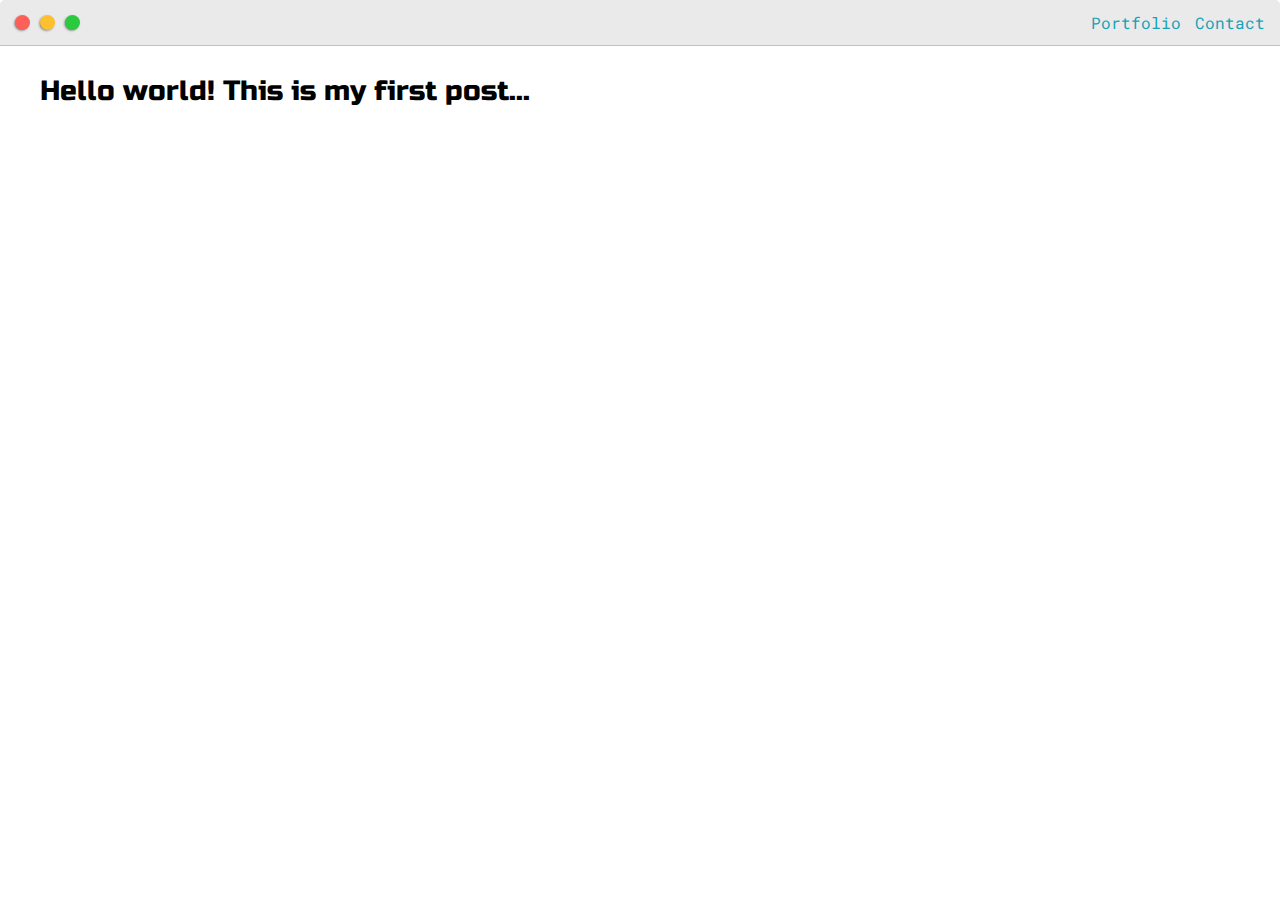
==== post.html @ cbf6dee6 "added contact form and post page" ====
<!DOCTYPE html>
<html lang="en">
  <head>
    <meta charset="UTF-8" />
    <meta http-equiv="X-UA-Compatible" content="IE=edge" />
    <meta name="viewport" content="width=device-width, initial-scale=1.0" />
    <title>Post Name</title>

    <link rel="preconnect" href="https://fonts.gstatic.com" />
    <link
      href="https://fonts.googleapis.com/css2?family=Russo+One&display=swap"
      rel="stylesheet"
    />
    <link rel="preconnect" href="https://fonts.gstatic.com" />
    <link
      href="https://fonts.googleapis.com/css2?family=Roboto+Mono:wght@500&family=Russo+One&display=swap"
      rel="stylesheet"
    />
    <link rel="stylesheet" href="style.css" />
  </head>
  <body>
    <div class="nav-wrapper">
      <div class="dots-wrapper">
        <div id="dot-1" class="browser-dot"></div>
        <div id="dot-2" class="browser-dot"></div>
        <div id="dot-3" class="browser-dot"></div>
      </div>
      <ul id="navigation">
        <li><a href="#">Portfolio</a></li>
        <li><a href="#">Contact</a></li>
      </ul>
    </div>

    <div class="main-container">
      <h3>Hello world! This is my first post...</h3>
    </div>
  </body>
</html>
---- style.css ----
:root {
  --mainColor: #eaeaea;
  --secondaryColor: #fff;

  --borderColor: #c1c1c1;

  --mainText: black;
  --secondaryText: #4b5156;

  --themeDotBorder: #24292e;

  --previewBg: rgb(251, 249, 243, 0.8);
  --previewShadow: #f0ead6;

  --buttonColor: black;
}

html,
body {
  padding: 0;
  margin: 0;
}

h1,
h2,
h3,
h4,
h5,
h6,
strong {
  color: var(--mainText);
  font-family: "Russo One", sans-serif;
  font-weight: 500;
}

p,
li,
span,
label,
input,
textarea {
  color: var(--secondaryText);
  font-family: "Roboto Mono", monospace;
}

a {
  text-decoration: none;
  color: #17a2b8;
}

ul {
  list-style: none;
}

h1 {
  font-size: 56px;
}

h2 {
  font-size: 36px;
}

h3 {
  font-size: 28px;
}

h4 {
  font-size: 24px;
}

h5 {
  font-size: 20px;
}

h6 {
  font-size: 16px;
}

.s1 {
  background-color: var(--mainColor);
  border-bottom: 1px solid var(--borderColor);
  overflow: auto;
}

.s2 {
  background-color: var(--secondaryColor);
  border-bottom: 1px solid var(--borderColor);
  overflow: auto;
}

.main-container {
  width: 1200px;
  margin: 0 auto;
}

.greeting-wrapper {
  display: grid;
  text-align: center;
  align-content: center;
  min-height: 10em;
}

.intro-wrapper {
  background-color: var(--secondaryColor);
  border-radius: 5px 5px 0 0;

  -webkit-box-shadow: -1px 1px 3px -1px rgba(0, 0, 0, 0.75);
  -moz-box-shadow: -1px 1px 3px -1px rgba(0, 0, 0, 0.75);
  box-shadow: -1px 1px 3px -1px rgba(0, 0, 0, 0.75);

  display: grid;
  grid-template-columns: 1fr 1fr;
  grid-template-rows: 3em 30em;
  grid-template-areas: "nav-wrapper nav-wrapper" "left-column right-column";
}

.nav-wrapper {
  border-radius: 5px 5px 0 0;
  grid-area: nav-wrapper;
  border-bottom: 1px solid var(--borderColor);
  display: flex;
  justify-content: space-between;
  align-items: center;
  background-color: var(--mainColor);
}

#navigation {
  margin: 0;
  padding: 10px;
}

#navigation li {
  display: inline-block;
  margin-right: 5px;
  margin-left: 5px;
}

.dots-wrapper {
  display: flex;
  padding: 10px;
}

#dot-1 {
  background-color: #fc6058;
}

#dot-2 {
  background-color: #fec02f;
}

#dot-3 {
  background-color: #2aca3e;
}

.browser-dot {
  background-color: black;
  height: 15px;
  width: 15px;
  border-radius: 50%;
  margin: 5px;

  -webkit-box-shadow: -1px 1px 3px -1px rgba(0, 0, 0, 0.75);
  -moz-box-shadow: -1px 1px 3px -1px rgba(0, 0, 0, 0.75);
  box-shadow: -1px 1px 3px -1px rgba(0, 0, 0, 0.75);
}

.left-column {
  grid-area: left-column;
  padding-top: 50px;
  padding-bottom: 50px;
}

#profile_pic {
  display: block;
  margin: 0 auto;
  height: 200px;
  width: 200px;
  object-fit: cover;
  border: 2px solid var(--borderColor);
}

#theme-options-wrapper {
  display: flex;
  justify-content: center;
}

.theme-dot {
  height: 30px;
  width: 30px;
  background-color: black;
  border-radius: 50%;
  margin: 5px;
  border: 2px solid var(--themeDotBorder);

  -webkit-box-shadow: -1px 1px 3px -1px rgba(0, 0, 0, 0.75);
  -moz-box-shadow: -1px 1px 3px -1px rgba(0, 0, 0, 0.75);
  box-shadow: -1px 1px 3px -1px rgba(0, 0, 0, 0.75);

  cursor: pointer;
}

.theme-dot:hover {
  border-width: 5px;
}

#light-mode {
  background-color: #fff;
}

#blue-mode {
  background-color: #192734;
}

#green-mode {
  background-color: #78866b;
}

#purple-mode {
  background-color: #7e4c74;
}

#settings-note {
  font-size: 12px;
  font-style: italic;
  text-align: center;
}

.right-column {
  grid-area: right-column;
  display: grid;
  align-content: center;
  padding-top: 50px;
  padding-bottom: 50px;
}

#preview-shadow {
  background-color: var(--previewShadow);
  width: 300px;
  height: 180px;
  padding-left: 30px;
  padding-top: 30px;
}

#preview {
  width: 300px;
  border: 1.5px solid #17a2b8;
  background-color: var(--previewBg);
  padding: 15px;
  position: relative;
}

.corner {
  width: 7px;
  height: 7px;
  border-radius: 50%;
  border: 1.5px solid #17a2b8;
  background-color: #fff;
  position: absolute;
}

#corner-tl {
  top: -5px;
  left: -5px;
}

#corner-tr {
  top: -5px;
  right: -5px;
}

#corner-br {
  bottom: -5px;
  right: -5px;
}

#corner-bl {
  bottom: -5px;
  left: -5px;
}

.about-wrapper {
  display: grid;
  grid-template-columns: repeat(auto-fit, minmax(320px, 1fr));
  padding-bottom: 50px;
  padding-top: 50px;
  gap: 100px;
}

#skills {
  display: flex;
  justify-content: space-evenly;
  background-color: var(--previewShadow);
}

.social-links {
  display: grid;
  align-content: center;
  text-align: center;
}

#social_img {
  width: 100%;
}

.post-wrapper {
  display: grid;
  grid-template-columns: repeat(auto-fit, 320px);
  gap: 20px;
  justify-content: center;
  padding-bottom: 50px;
}

.post {
  border: 1px solid var(--borderColor);
  -webkit-box-shadow: -2px 7px 21px -9px rgba(0, 0, 0, 0.75);
  -moz-box-shadow: -2px 7px 21px -9px rgba(0, 0, 0, 0.75);
  box-shadow: -2px 7px 21px -9px rgba(0, 0, 0, 0.75);
}

.thumbnail {
  display: block;
  width: 100%;
  height: 180px;
  object-fit: cover;
}

.post-preview {
  background-color: #fff;
  padding: 15px;
}

.post-title {
  color: black;
  margin: 0;
}

.post-intro {
  color: #4b5156;
  font-size: 14px;
}

#contact-form {
  display: block;
  max-width: 600px;
  margin: 0 auto;
  border: 1px solid var(--borderColor);
  padding: 15px;
  border-radius: 5px;
  background-color: var(--mainColor);
  margin-bottom: 50px;
}

#contact-form label {
  line-height: 2.7em;
}

#contact-form textarea {
  min-height: 100px;
  font-size: 14px;
}

.input-field {
  width: 100%;
  padding-top: 10px;
  padding-bottom: 10px;
  background-color: var(--secondaryColor);
  border-radius: 5px;
  border: 1px solid var(--borderColor);
  font-size: 14px;
}

#submit-btn {
  margin-top: 10px;
  width: 100%;
  padding-top: 10px;
  padding-bottom: 10px;
  color: #fff;
  background-color: var(--buttonColor);
  border: none;
}

@media screen and (max-width: 1200px) {
  .main-container {
    width: 95%;
  }
}

@media screen and (max-width: 800px) {
  .intro-wrapper {
    grid-template-columns: 1fr;
    grid-template-areas: "nav-wrapper" "left-column" "right-column";
  }

  .right-column {
    justify-content: center;
  }
}
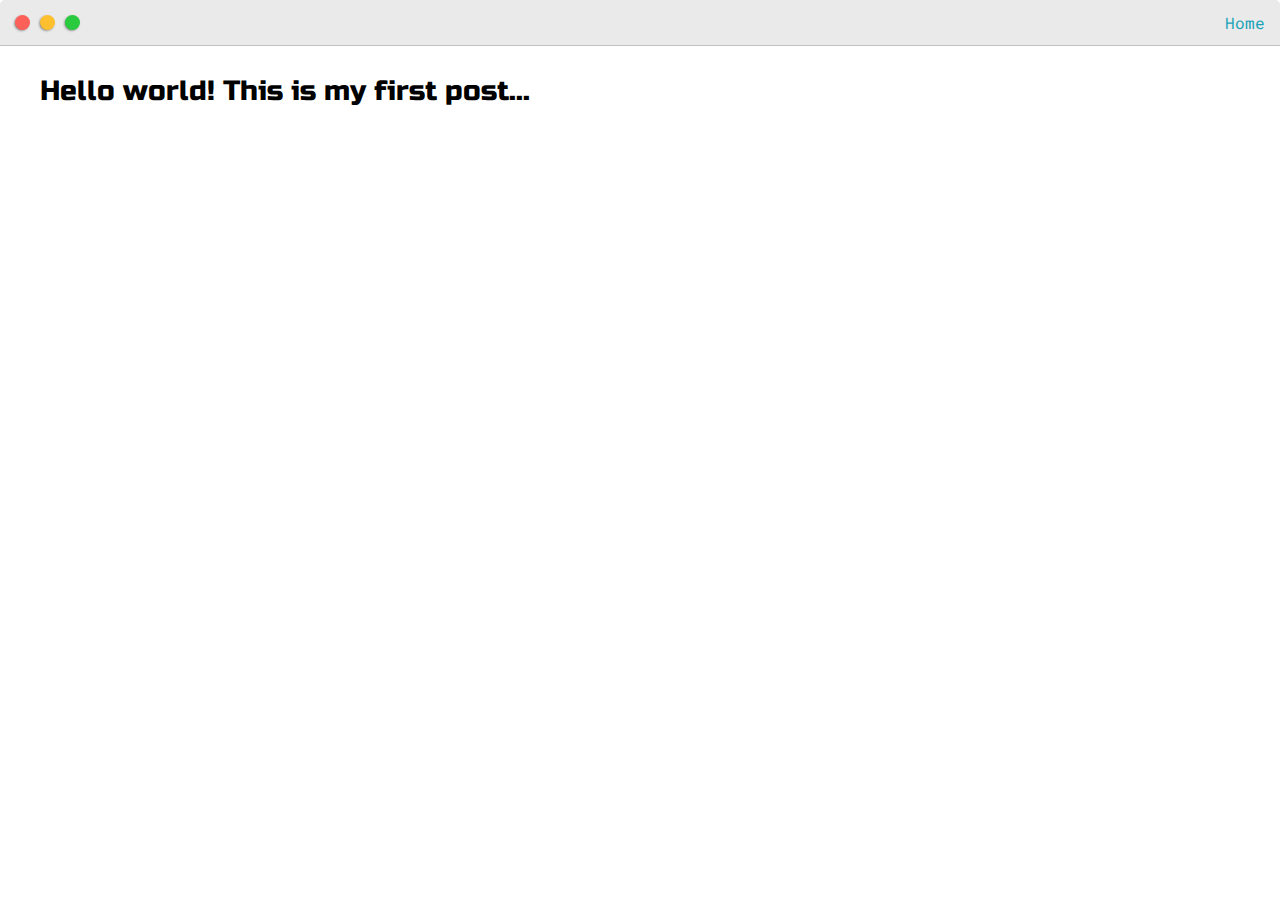
==== commit 2893f039: "fixed some links" ====
--- a/post.html
+++ b/post.html
@@ -26,8 +26,7 @@
         <div id="dot-3" class="browser-dot"></div>
       </div>
       <ul id="navigation">
-        <li><a href="#">Portfolio</a></li>
-        <li><a href="#">Contact</a></li>
+        <li><a href="index.html">Home</a></li>
       </ul>
     </div>
 
